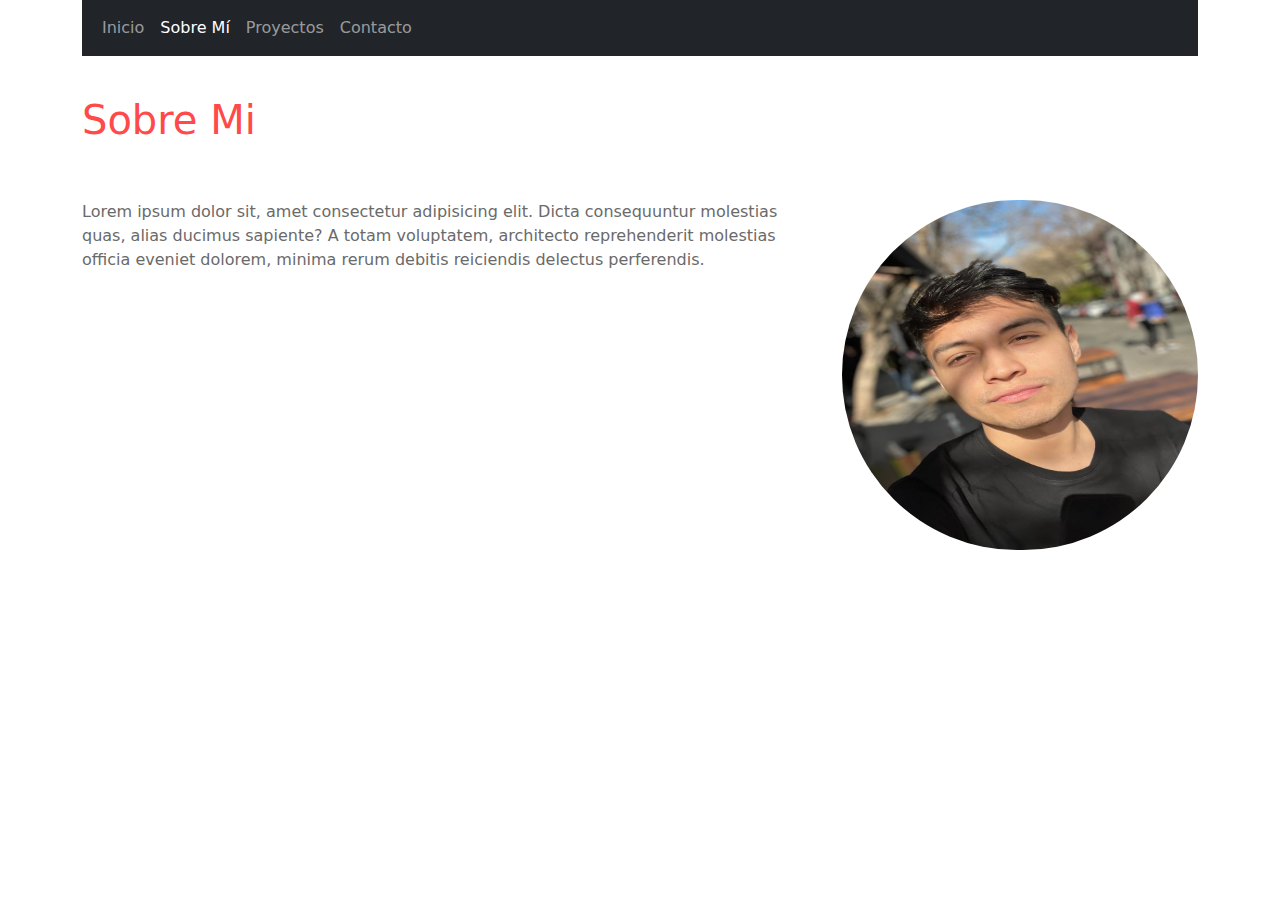
==== sobre_mi.html @ c692d799 "configuracion inicial" ====
<!DOCTYPE html>
<html lang="en">
<head>
    <meta charset="UTF-8">
    <meta http-equiv="X-UA-Compatible" content="IE=edge">
    <meta name="viewport" content="width=device-width, initial-scale=1.0">
    <title>Sobre Mí</title>
    <link rel="stylesheet" href="css/estilo.css">
        <link rel="stylesheet" href="css/fontawesome/fontawesome-free-6.1.2-web/css/all.min.css">
        <link rel="stylesheet" href="css/fontawesome/fontawesome-free-6.1.2-web/css/fontawesome.min.css">
        <link rel="stylesheet" href="css/bootstrap/bootstrap-5.2.0-dist/css/bootstrap.min.css">
        <script src="css/bootstrap/bootstrap-5.2.0-dist/js/bootstrap.bundle.min.js"></script>
</head>
<body id="sobre-mi">
    <header class="container">
        <nav>
            <nav class="navbar navbar-expand-md navbar-dark bg-dark mb-4">
                <div class="container-fluid">
                  
                  <button class="navbar-toggler" type="button" data-bs-toggle="collapse" data-bs-target="#navbarCollapse" aria-controls="navbarCollapse" aria-expanded="false" aria-label="Toggle navigation">
                    <span class="navbar-toggler-icon"></span>
                  </button>
                  <div class="collapse navbar-collapse" id="navbarCollapse">
                     <ul class="navbar-nav me-auto mb-2 mb-md-0">
                      <li class="nav-item">
                        <a class="nav-link" href="index.html">Inicio</a>
                      </li>
                      <li class="nav-item">
                        <a class="nav-link active" href="sobre_mi.html">Sobre Mí</a>
                      </li>
                      <li class="nav-item">
                        <a class="nav-link" href="proyectos.html">Proyectos </a>
                      </li>
                      <li class="nav-item">
                        <a class="nav-link" href="contacto.html">Contacto</a>
                      </li>
                      </ul>
                    
                  </div>
                </div>
              </nav>
        </nav>
    </header>

    <main class="container">
      <div class="row">
        <div class="col-12 pt-3 pb-5">
          <h1>Sobre Mi</h1>
        </div>
      </div>
      <div class="row">
        <div class="col-12 col-sm-8">
          <p>Lorem ipsum dolor sit, amet consectetur adipisicing elit. Dicta consequuntur molestias quas, alias ducimus sapiente? A totam voluptatem, architecto reprehenderit molestias officia eveniet dolorem, minima rerum debitis reiciendis delectus perferendis.</p>
        </div>
        <div class="col-12 col-sm-4">
          <img src="images/marlon.jpeg" alt="Marlon Casado" class="foto-perfil">
        </div>
      </div>
    </main>

    <footer class="container">
    </footer>
</body>
</html>
---- css/estilo.css ----
@import url('https://fonts.googleapis.com/css2?family=Montserrat:ital,wght@0,100;0,300;0,400;0,500;0,600;0,700;0,800;0,900;1,200;1,400;1,500;1,600;1,700;1,800;1,900&display=swap');
body{
    font-family: 'Montserrat', sans-serif;
}
#contacto{
    background-image: url("../images/fondo-contacto.png");
    background-size: cover;
}
#proyectos{
    background-image: url("../images/fondo-proyectos.png");
    background-size: cover;
}
#inicio{
    background-image: url("../images/fondo-contacto.png");
    background-size: cover;
}
.foto-perfil{
    border-radius: 900px;
    width: 100%;
    height: 350px;
}
#inicio img{
    height: 400px;
}
#inicio img:hover{
    height: 410px;
}
#inicio p{
    color: white;
    font-size: 17px;
    border: 1px white solid;
    border-radius: 15px;
    font-weight: 600;
}

h1{
    color: #ff4a49;
}
p{
    color: #6a6a6a;
}
#btnEnviar{
    color: #370a6d;
    background-color: white;
    border: none;
    border-radius: 15px;
}
#btnEnviar:hover{
    color: white;
    background-color: #370a6d;
}

#contacto footer a, #inicio footer a{
    color: white;
    text-decoration: underline;
}
#contacto footer .fa-github, #inicio footer .fa-github{
    font-size: 30px;
    color: white;
}
#contacto footer .fa-linkedin, #inicio footer .fa-linkedin{
    font-size: 30px;
    color: white;
}
.btn-whatsapp{
    background-color: #370a6d;
    position: fixed;
    right: 50px;
    bottom: 0px;
    color: white;
    padding: 7px 15px 13px 15px;
    font-size: 30px;
    border-top-left-radius: 10px;
    border-top-right-radius: 10px;
    text-align: center;
}
.btn-whatsapp a{
    color: white;
}
#proyectos footer a{
    color:#ff4a49;
    text-decoration: underline;
}
#proyectos footer .fa-github{
    font-size: 30px;
    color:#ff4a49;
}
#proyectos footer .fa-linkedin{
    font-size: 30px;
    color: #ff4a49;
}
.proyecto h2{
    font-size: 16px;
    color: white;
    background: rgb(40,40,42);
    background: linear-gradient(90deg, rgba(40,40,42,1) 0%, rgba(206,25,25,1) 42%);
    padding: 16px;
}
.proyecto img{
    height: 212px;
}
.proyecto p{
    font-size: 14px;
    height: 130px;
}
.proyecto{
    background-color: white;
}
.btn-rojo{
    background-color:#ff4a49;
    color: white;
    border: 0px;
    padding: 10px;
    text-decoration: none;
    border-radius: 15px;
}
.btn-rojo:hover{
    background-color:#370a6d;
    color: white;
}
.link-rojo {
    color: #ff4a49;
    text-decoration: none;
}


@media (max-width: 750px) {

    #contacto{
        background-image: url("../images/fondo-proyectos.png");
        background-size: contain;
        background-repeat: no-repeat;
    }
    #proyectos{
        background-image: url("../images/fondo-proyectos.png");
        background-size: contain;
        background-repeat: no-repeat;
    }
    #inicio{
        background-image: url("../images/fondo-proyectos.png");
        
        background-repeat: no-repeat;
    }
    #inicio p{
        color: red;
        font-size: 17px;
        border: 1px red;
        border-radius: 15px;
        font-weight: 600;
    }
}
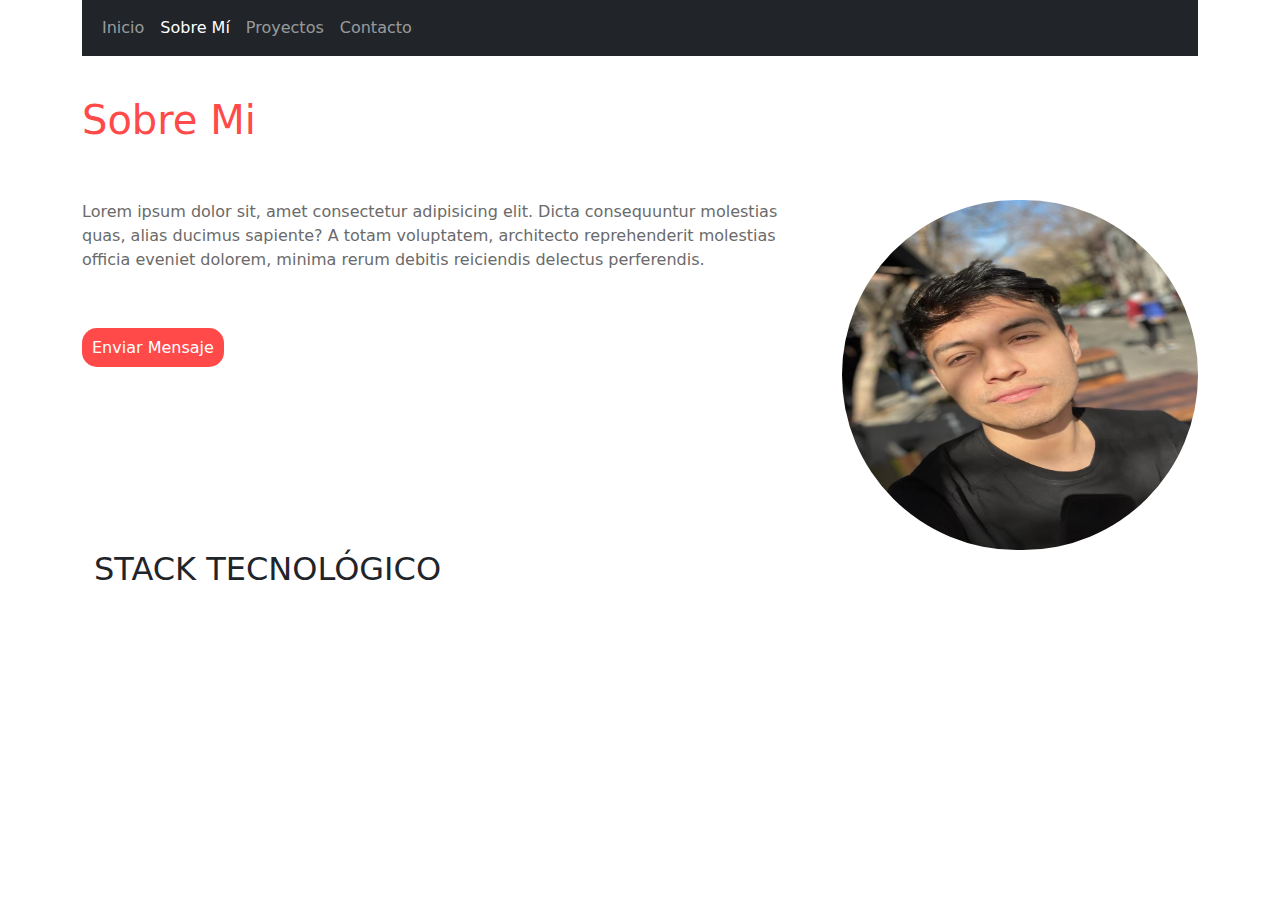
==== commit bf4186fc: "cambios" ====
--- a/sobre_mi.html
+++ b/sobre_mi.html
@@ -50,12 +50,22 @@
       </div>
       <div class="row">
         <div class="col-12 col-sm-8">
-          <p>Lorem ipsum dolor sit, amet consectetur adipisicing elit. Dicta consequuntur molestias quas, alias ducimus sapiente? A totam voluptatem, architecto reprehenderit molestias officia eveniet dolorem, minima rerum debitis reiciendis delectus perferendis.</p>
+          <p class="pb-sm-5">Lorem ipsum dolor sit, amet consectetur adipisicing elit. Dicta consequuntur molestias quas, alias ducimus sapiente? A totam voluptatem, architecto reprehenderit molestias officia eveniet dolorem, minima rerum debitis reiciendis delectus perferendis.</p>
+          <a href="contacto.html" class="btn-rojo">Enviar Mensaje</a>
         </div>
         <div class="col-12 col-sm-4">
           <img src="images/marlon.jpeg" alt="Marlon Casado" class="foto-perfil">
         </div>
       </div>
+      <section id="tecnologias">
+        <div class="container">
+          <div class="row">
+            <div class="col-12">
+              <h2>STACK TECNOLÓGICO</h2>
+            </div>
+          </div>
+        </div>
+      </section>
     </main>
 
     <footer class="container">
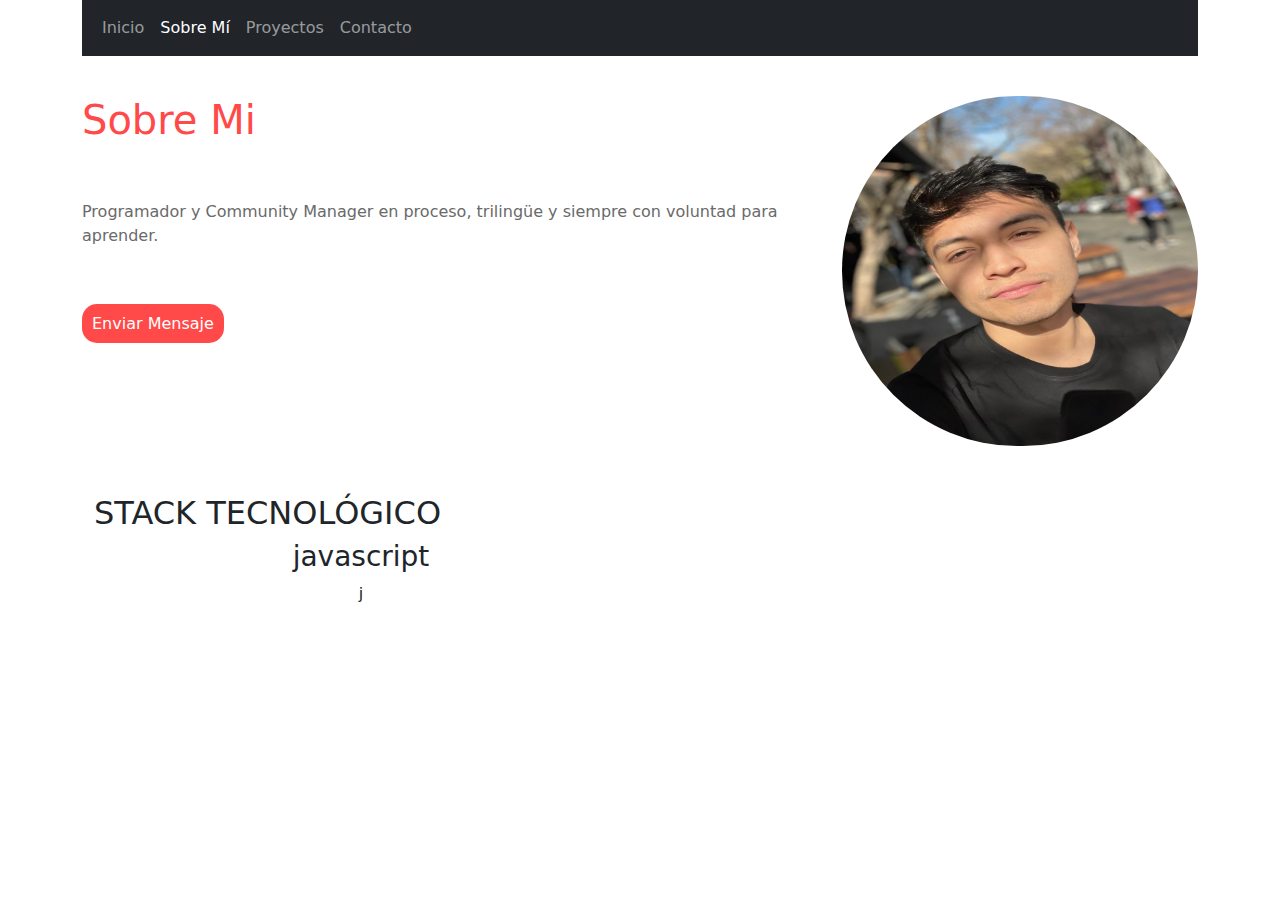
==== commit c3dced42: "cambios" ====
--- a/sobre_mi.html
+++ b/sobre_mi.html
@@ -44,16 +44,12 @@
 
     <main class="container">
       <div class="row">
-        <div class="col-12 pt-3 pb-5">
-          <h1>Sobre Mi</h1>
-        </div>
-      </div>
-      <div class="row">
         <div class="col-12 col-sm-8">
-          <p class="pb-sm-5">Lorem ipsum dolor sit, amet consectetur adipisicing elit. Dicta consequuntur molestias quas, alias ducimus sapiente? A totam voluptatem, architecto reprehenderit molestias officia eveniet dolorem, minima rerum debitis reiciendis delectus perferendis.</p>
+          <h1 class="pb-5 pt-3">Sobre Mi</h1>
+          <p class="pb-sm-5">Programador y Community Manager en proceso, trilingüe y siempre con voluntad para aprender.</p>
           <a href="contacto.html" class="btn-rojo">Enviar Mensaje</a>
         </div>
-        <div class="col-12 col-sm-4">
+        <div class="col-12 col-sm-4 pb-5 pt-3">
           <img src="images/marlon.jpeg" alt="Marlon Casado" class="foto-perfil">
         </div>
       </div>
@@ -62,6 +58,14 @@
           <div class="row">
             <div class="col-12">
               <h2>STACK TECNOLÓGICO</h2>
+              <div class="row">
+                <div class="col-2 col-sm-6 text-center">
+                  <div>
+                    <h3>javascript</h3>j
+                  </div>
+                  
+                </div>
+              </div>
             </div>
           </div>
         </div>
